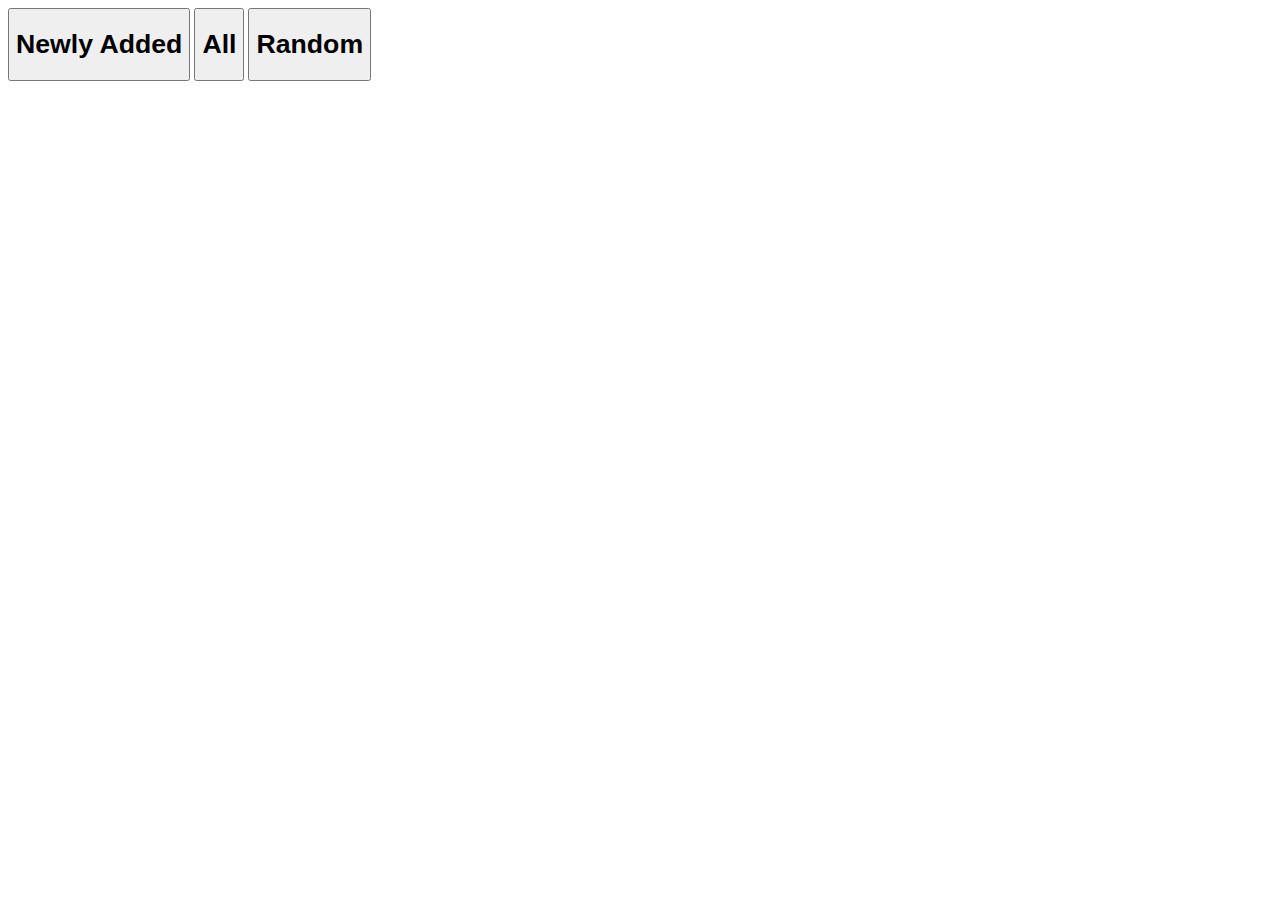
==== index.html @ 9266c7ef "first" ====
<!DOCTYPE html>
<html lang="en">
<head>
    <meta charset="UTF-8">
    <meta http-equiv="X-UA-Compatible" content="IE=edge">
    <meta name="viewport" content="width=device-width, initial-scale=1.0">


    <title>Hachan</title>


    <link href="./Web/styles/global.css" rel="stylesheet">
    <link href="./Web/styles/index.css" rel="stylesheet">
    <link href="./Web/styles/doujin.css" rel="stylesheet">
    <link href="./Web/styles/flag.css" rel="stylesheet">
    <link href="./Web/styles/navbar.css" rel="stylesheet">
    <link href="./Web/styles/FilterButtons.css" rel="stylesheet">
    <link href="./Web/styles/NewDoujinCards.css" rel="stylesheet">

    <link rel="icon" href="./Web/content/img/icon.png" type="image/x-icon"/>
</head>
<body>
    <div id="navbar"></div>

    <div id="new-doujins-cards-ctn"></div>

    <div id="content">
        <div id="buttons-ctn">
            <button id="new-btn"     class="content-filter-btn pressed icon-btn-container">
                <div class="inject-svg" id="new"></div>
                <h1 class="icon-btn-label">Newly Added</h1>
            </button>
            <button id="all-btn"     class="content-filter-btn icon-btn-container">
                <div class="inject-svg" id="doujin"></div>
                <h1 class="icon-btn-label">All</h1>
            </button>
            <button id="random-btn" class="content-filter-btn icon-btn-container">
                <div class="inject-svg" id="random"></div>
                <h1 class="icon-btn-label">Random</h1>
            </button>
        </div>

        <div id="filter-btns"></div>
        <div id="doujins"></div>
    </div>


    <script src="https://ajax.googleapis.com/ajax/libs/jquery/3.6.1/jquery.min.js"></script>
    <script type="module" src="./Web/scripts/RenderNewDoujinsOnly.js"></script>
    <script type="module" src="./Web/scripts/Navbar.js"></script>
    <script type="module" src="./Web/scripts/RenderNewDoujinCards.js"></script>
    <script type="module" src="./Web/scripts/InjectSVG.js"></script>
    <script type="module" src="./Web/scripts/GlobalScript.js"></script>

    <script type="module">
        import RenderDoujin         from "./Web/scripts/RenderDoujin.js";
        import CDN                  from "./Scripts/@CDN.js";
        const ImageDatas            = await CDN.AllGalleries();

        
        const Doujins_Container = document.querySelector("div#content #doujins");
        const Buttons_Filter    = [
            /* Sample
            {
                "button_id" : // id of button
                filter      : // callback that returns boolean
                sort        : // callback that returns 1, 0 or -1
            }
            */

            { button_id : "new-btn", manipulate: null, filter: (doujin) => doujin.new, sort: null },

            {
                button_id   : "most-pages-btn",
                manipulate  : null,
                filter      : null,
                sort        : (DoujinA, DoujinB) => {
                    return DoujinA.pages - DoujinB.pages
                }
            },

            { button_id : "all-btn", manipulate: null, filter: null, sort: null },

            {
                button_id   : "random-btn",
                manipulate  : (array) => shuffle(array),
                filter      : (_, i) => i <= 20,
                sort        : null
            }
        ];


        for (const Button_Filter_Data of Buttons_Filter) {
            const { button_id, filter, manipulate, sort } = Button_Filter_Data;

            document.querySelector(`button#${button_id}`)?.addEventListener("click", (event) => {
                if (document.querySelector(".pressed").id !== "random-btn" && document.querySelector(".pressed").id === button_id) return;

                document.querySelector(".pressed").classList.remove("pressed");
                if (event.target.nodeName === "H1" || event.target.nodeName === "IMG") {
                    event.target.parentElement.classList.add("pressed");
                } else {
                    event.target.classList.add("pressed");
                }


                let DoujinsData = [...ImageDatas];

                if (typeof manipulate === "function") {
                    DoujinsData = manipulate(DoujinsData);
                }

                if (typeof filter === "function") {
                    DoujinsData = DoujinsData.filter(filter);
                }

                if (typeof sort === "function") {
                    DoujinsData = DoujinsData.sort(sort).reverse();
                }

                Doujins_Container.innerHTML = "";

                let NewImagesData = [];
                for (const Data of ImageDatas) {
                    if (DoujinsData.find(doujin => doujin.id === Data.id)) {
                        NewImagesData.push(Data)
                    }
                }

                DoujinsData.forEach(doujin => {
                    RenderDoujin(doujin, Doujins_Container);
                });
            });
        }

        function shuffle(array) {
            let currentIndex = array.length,  randomIndex;

            // While there remain elements to shuffle.
            while (currentIndex != 0) {

                // Pick a remaining element.
                randomIndex = Math.floor(Math.random() * currentIndex);
                currentIndex--;

                // And swap it with the current element.
                [array[currentIndex], array[randomIndex]] = [
                array[randomIndex], array[currentIndex]];
            }

            return array;
        }
    </script>
</body>
</html>
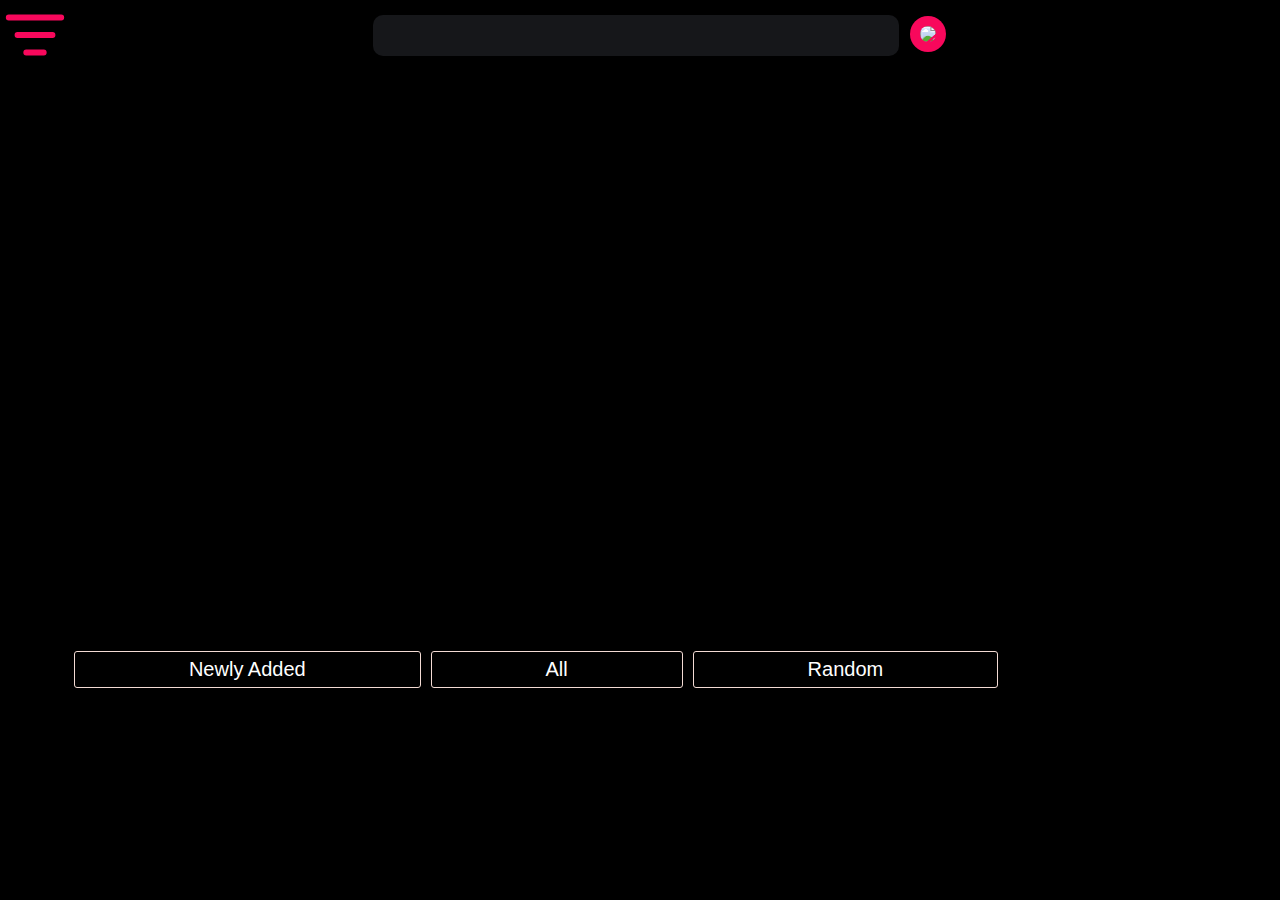
==== commit 0fa20d24: "debug" ====
--- a/index.html
+++ b/index.html
@@ -9,15 +9,15 @@
     <title>Hachan</title>
 
 
-    <link href="./Web/styles/global.css" rel="stylesheet">
-    <link href="./Web/styles/index.css" rel="stylesheet">
-    <link href="./Web/styles/doujin.css" rel="stylesheet">
-    <link href="./Web/styles/flag.css" rel="stylesheet">
-    <link href="./Web/styles/navbar.css" rel="stylesheet">
-    <link href="./Web/styles/FilterButtons.css" rel="stylesheet">
-    <link href="./Web/styles/NewDoujinCards.css" rel="stylesheet">
+    <link href="./styles/global.css" rel="stylesheet">
+    <link href="./styles/index.css" rel="stylesheet">
+    <link href="./styles/doujin.css" rel="stylesheet">
+    <link href="./styles/flag.css" rel="stylesheet">
+    <link href="./styles/navbar.css" rel="stylesheet">
+    <link href="./styles/FilterButtons.css" rel="stylesheet">
+    <link href="./styles/NewDoujinCards.css" rel="stylesheet">
 
-    <link rel="icon" href="./Web/content/img/icon.png" type="image/x-icon"/>
+    <link rel="icon" href="./content/img/icon.png" type="image/x-icon"/>
 </head>
 <body>
     <div id="navbar"></div>
@@ -46,14 +46,14 @@
 
 
     <script src="https://ajax.googleapis.com/ajax/libs/jquery/3.6.1/jquery.min.js"></script>
-    <script type="module" src="./Web/scripts/RenderNewDoujinsOnly.js"></script>
-    <script type="module" src="./Web/scripts/Navbar.js"></script>
-    <script type="module" src="./Web/scripts/RenderNewDoujinCards.js"></script>
-    <script type="module" src="./Web/scripts/InjectSVG.js"></script>
-    <script type="module" src="./Web/scripts/GlobalScript.js"></script>
+    <script type="module" src="./scripts/RenderNewDoujinsOnly.js"></script>
+    <script type="module" src="./scripts/Navbar.js"></script>
+    <script type="module" src="./scripts/RenderNewDoujinCards.js"></script>
+    <script type="module" src="./scripts/InjectSVG.js"></script>
+    <script type="module" src="./scripts/GlobalScript.js"></script>
 
     <script type="module">
-        import RenderDoujin         from "./Web/scripts/RenderDoujin.js";
+        import RenderDoujin         from "./scripts/RenderDoujin.js";
         import CDN                  from "./Scripts/@CDN.js";
         const ImageDatas            = await CDN.AllGalleries();
 
--- a/styles/global.css
+++ b/styles/global.css
@@ -0,0 +1,72 @@
+@import url('https://fonts.googleapis.com/css2?family=Nunito+Sans:wght@200;300;400;600;700;800;900&display=swap');
+@import url('https://fonts.googleapis.com/css2?family=Heebo:wght@100;200;300;400;500;600;700;800;900&display=swap');
+
+
+h1      { word-wrap: break-word; }
+a       { text-decoration: none; }
+
+body:first-of-type { 
+    background-color: rgb(var(--black)); 
+}
+
+body:first-of-type, html:first-of-type {
+    margin: 0;
+
+    height: 100%;
+}
+
+
+body > * > body, body > * > html {
+    height: 0;
+    width: 0;
+    background-color: transparent;
+}
+
+
+.icon-btn-container {
+    display: inline-flex;
+    flex-direction: row;
+    align-items: center;
+    justify-content: center;
+
+    border: none;
+    cursor: pointer;
+}
+
+.icon-btn-container img.icon-btn-icon {
+    background-color: transparent;
+    margin-right: 10px;
+}
+
+span.de-highlight {
+    color: grey !important;
+}
+
+.clickable {
+    cursor: pointer;
+}
+
+:root {
+    --plain-white: 255, 255, 255;
+    --white: 240, 233, 210;
+    --white-dense: 243, 219, 212;
+
+    --gray: 46, 43, 43;
+
+    --black: 0, 0, 0;
+    --black-dense: 36, 38, 44;
+    --black-denser: 22, 23, 26;
+    --red: 194, 30, 50;
+    --purple: 137, 17, 119;
+    --green: 75, 177, 151;
+    --pink: 248, 8, 92;
+    --yellow: 248, 194, 103;
+
+    --default-font: Noto Sans,sans-serif;
+    --title-font: Nunito Sans, sans-serif;
+    --button-font: Heebo, sans-serif;
+}
+
+parsererror {
+    display: none !important;
+}--- a/styles/index.css
+++ b/styles/index.css
@@ -0,0 +1,137 @@
+div#content {
+    display: flex;
+    flex-direction: column;
+}
+
+div#content div#buttons-ctn {
+    display: grid;
+    grid-template-columns: auto auto auto auto;
+    gap: 10px;
+}
+
+div#content div#doujins {
+    margin-top: 2%;
+}
+
+div#content div#buttons-ctn,
+div#content div#doujins {
+    width: 90%;
+    margin-right: 5%;
+    margin-left: 5%;
+
+    padding: 10px;
+}
+
+div#content div#doujins {
+    display: grid;
+    grid-template-columns: 16% 16% 16% 16% 16% 16%;
+    gap: 20px;
+
+    align-items: center;
+    justify-content: center;
+}
+
+div#content div#doujins a.doujin {
+    animation-name: Fade-In;
+    animation-duration: 3s;
+}
+
+div#content div#buttons-ctn .content-filter-btn {
+    border: solid;
+    border-width: 1px;
+    border-color: rgb(var(--white-dense));
+
+    background-color: transparent;
+
+    padding: 5px;
+    border-radius: 3px;
+
+    transition: 0.5s;
+}
+
+div#content div#buttons-ctn .content-filter-btn:hover {
+    background-color: rgb(var(--red));
+}
+
+div#content div#buttons-ctn .content-filter-btn h1 {
+    color: rgb(var(--plain-white));
+
+    margin: 0.3%;
+
+    font-size: 20px;
+    font-family: var(--default-font);
+    font-weight: 400;
+}
+
+div#content div#buttons-ctn .content-filter-btn html,
+div#content div#buttons-ctn .content-filter-btn body {
+    width: auto;
+    height: auto;
+    background-color: transparent;
+}
+
+div#content div#buttons-ctn .content-filter-btn svg {
+    fill: rgb(var(--plain-white));
+    height: 30px;
+    width: auto;
+    margin-right: 5px;
+}
+
+div#content div#buttons-ctn .pressed {
+    background-color: rgba(var(--yellow-rgb), 0.3);
+}
+
+@keyframes Fade-In {
+    0%      {
+        opacity: 0;
+        margin-top: 75%;
+    }
+
+    100%    {
+        opacity: 1;
+        margin-top: 0%;
+    }
+}
+
+
+@media only screen and (min-width: 1500px) {
+    div#content div#doujins {
+        grid-template-columns: 16% 16% 16% 16% 16% 16%;
+    }
+}
+@media only screen and (max-width: 1500px) {
+    div#content div#doujins {
+        grid-template-columns: 24% 24% 24% 24%;
+    }
+}
+
+@media only screen and (max-width: 1200px) {
+    div#content div#doujins {
+        grid-template-columns: 24% 24% 24% 24%;
+    }
+}
+
+@media only screen and (max-width: 800px) {
+    div#content div#doujins {
+        grid-template-columns: 48% 48%;
+    }
+
+    div#content div#buttons-ctn {
+        display: grid;
+        grid-template-columns: auto auto;
+        gap: 10px;
+    }
+
+    div#content div#buttons-ctn,
+    div#content div#doujins {
+        width: 99%;
+        margin-right: 0%;
+        margin-left: 0%;
+
+        padding: 0px;
+    }
+
+    div#content div#doujins {
+        gap: 2px;
+    }
+}--- a/styles/doujin.css
+++ b/styles/doujin.css
@@ -0,0 +1,231 @@
+a.doujin {
+    display             : inline-flex;
+    flex-direction      : row;
+    align-items         : center;
+    justify-content     : center;
+
+    width: 100%;
+}
+
+a.doujin div#container {
+    width   : 100%;
+    height  : 100%;
+
+    display             : flex;
+    flex-direction      : column;
+
+    background-color: rgb(var(--black-denser));
+    border-radius: 10px;
+
+    position: relative;
+
+    transition: background 1s;
+}
+
+a.doujin div#container img.doujin-image {
+    max-width       : 100%;
+    border-radius   : 10px;
+
+    visibility: visible;
+    opacity: 1;
+}
+
+a.doujin div#container img.doujin-image-preview {
+    transition: visibility 0s, opacity 0.25s;
+
+    visibility: hidden;
+    opacity: 0;
+
+    height: 0px;
+    width: 0px;
+}
+
+a.doujin:hover div#container {
+    background-color: rgb(var(--white-denser));
+}
+
+a.doujin:hover  div#container img.doujin-image {
+    visibility: hidden;
+    opacity: 0;
+    height: 0px;
+    width: 0px;
+}
+
+a.doujin:hover div#container img.doujin-image-preview {
+    visibility: visible;
+    opacity: 1;
+
+    height: auto;
+    width: auto;
+
+    max-width       : 100%;
+    border-radius   : 10px;
+}
+
+a.doujin div#container div#content {
+    display: flex;
+
+
+    flex-direction  : column;
+    align-items     : center;
+    justify-content : center;
+}
+
+a.doujin div#container div#content #top {
+    display: flex;
+    flex-direction: column;
+
+    align-items: center;
+    justify-content: center;
+
+    width: 100%;
+}
+
+a.doujin div#container div#content #top div.doujin-title {
+    display: flex;
+    flex-direction: column;
+    align-items: center;
+    justify-content: center;
+
+    position: relative;
+
+    width: 100%;
+    margin-top: 10px;
+    margin-bottom: 10px;
+}
+
+a.doujin div#container div#content #top div.doujin-title > * {
+    flex: 1;
+}
+
+a.doujin div#container div#content #top div.doujin-title > span {
+    display: inline-block;
+}
+
+a.doujin:hover div#container div#content #top div.doujin-title h1.title-end {
+    display: block;
+}
+
+a.doujin:hover div#container div#content #top div.doujin-title h1 {
+    background-color: rgb(var(--black)) !important;
+}
+
+a.doujin div#container div#content #top div.doujin-title h1.title-start,
+a.doujin div#container div#content #top div.doujin-title h1.title-end {
+    text-align: center;
+
+    color: rgb(var(--white));
+    font-family: monospace;
+    font-size: 13px;
+
+    margin-right: 2px;
+    margin-left: 2px;
+    margin-top: 0;
+    margin-bottom: 0;
+    width: 100%;
+
+    transition: background 1s;
+
+    background-color: inherit;
+}
+
+a.doujin div#container div#content #top div.doujin-title h1.title-end {
+    display: none;
+    position: absolute;
+    z-index: 99999;
+    top: 100%;
+    left: 0;
+}
+
+a.doujin div#container div#content #top h1#last-read {
+    color: rgb(var(--black-denser));
+    background-color: rgb(var(--white-dense));
+    border-radius: 5px;
+    padding: 5px;
+    font-family: 'Lucida Sans', 'Lucida Sans Regular', 'Lucida Grande', 'Lucida Sans Unicode', Geneva, Verdana, sans-serif;
+    font-size: 20px;
+}
+
+a.doujin div#container div#content #top div#doujin-data {
+    display: flex;
+    flex-direction: row;
+    align-items: center;
+    justify-content: center;
+
+    padding: 5px;
+    border-radius: 5px;
+
+    width: 90%;
+}
+
+a.doujin div#container div#content #top div#doujin-data div.doujin-language {
+    border: solid;
+    border-width: 1px;
+    border-color: rgb(var(--white-dense));
+
+    flex-direction: row;
+    align-items: center;
+    justify-content: center;
+
+    transition: 0.5s;
+
+    border-radius: 10px;
+
+    cursor: pointer;
+    width: 100%;
+}
+
+a.doujin div#container div#content #top div#doujin-data div.doujin-language img {
+    height: 30px;
+    background-color: transparent;
+    margin-right: 10px;
+}
+
+a.doujin div#container div#content #top div#doujin-data div.doujin-language h1 {
+    color: rgb(var(--white-dense));
+    text-transform: capitalize;
+
+    margin: 0;
+
+    font-size: 15px;
+    font-family: var(--default-font);
+    font-weight: 400;
+
+    text-align: center;
+}
+
+a.doujin div#container div#content #top div#doujin-data h1.doujin-pages,
+a.doujin div#container div#content #top div#doujin-data h1.doujin-category {
+    border: solid;
+    border-width: 1px;
+    border-color: rgb(var(--white-dense));
+
+    text-align: center;
+
+    color: rgb(var(--white-dense));
+    text-transform: capitalize;
+
+    font-size: 15px;
+    font-family: var(--default-font);
+    font-weight: 400;
+
+    width: 100%;
+}
+
+a.doujin div#container div#content #top div#doujin-data div.doujin-language,
+a.doujin div#container div#content #top div#doujin-data h1.doujin-pages,
+a.doujin div#container div#content #top div#doujin-data h1.doujin-category {
+    margin: 2px;
+    flex: 1;
+    border-radius: 3px;
+
+    padding: 4px;
+}
+
+a.doujin div#container div#content #bot {
+    display: none;
+}
+
+
+/* @media only screen and (max-width: 800px) {
+} */--- a/styles/flag.css
+++ b/styles/flag.css
@@ -0,0 +1,406 @@
+.g_flag {
+    background: url('../content/flags_sprite.png') no-repeat;
+    height: 17px;
+    width: 23px;
+    float: left;
+}
+
+.g_flag.flag-ad {
+    background-position: -4px -3px
+}
+
+.g_flag.flag-ae {
+    background-position: -37px -3px
+}
+
+.g_flag.flag-ag {
+    background-position: -4px -24px
+}
+
+.g_flag.flag-am {
+    background-position: -37px -24px
+}
+
+.g_flag.flag-ar {
+    background-position: -4px -45px
+}
+
+.g_flag.flag-at {
+    background-position: -37px -45px
+}
+
+.g_flag.flag-au {
+    background-position: -4px -66px
+}
+
+.g_flag.flag-be {
+    background-position: -37px -66px
+}
+
+.g_flag.flag-bf {
+    background-position: -4px -87px
+}
+
+.g_flag.flag-bg {
+    background-position: -37px -87px
+}
+
+.g_flag.flag-bo {
+    background-position: -4px -108px
+}
+
+.g_flag.flag-br {
+    background-position: -37px -108px
+}
+
+.g_flag.flag-ca {
+    background-position: -4px -129px
+}
+
+.g_flag.flag-cd {
+    background-position: -37px -129px
+}
+
+.g_flag.flag-cg {
+    background-position: -4px -150px
+}
+
+.g_flag.flag-ch {
+    background-position: -37px -150px
+}
+
+.g_flag.flag-cl {
+    background-position: -4px -171px
+}
+
+.g_flag.flag-cm {
+    background-position: -37px -171px
+}
+
+.g_flag.flag-cn {
+    background-position: -4px -192px
+}
+
+.g_flag.flag-co {
+    background-position: -37px -192px
+}
+
+.g_flag.flag-cz {
+    background-position: -4px -213px
+}
+
+.g_flag.flag-de {
+    background-position: -37px -213px
+}
+
+.g_flag.flag-dj {
+    background-position: -4px -234px
+}
+
+.g_flag.flag-dk {
+    background-position: -37px -234px
+}
+
+.g_flag.flag-dz {
+    background-position: -4px -255px
+}
+
+.g_flag.flag-ee {
+    background-position: -37px -255px
+}
+
+.g_flag.flag-eg {
+    background-position: -4px -276px
+}
+
+.g_flag.flag-es {
+    background-position: -37px -276px
+}
+
+.g_flag.flag-fl {
+    background-position: -4px -297px
+}
+
+.g_flag.flag-fr {
+    background-position: -37px -297px
+}
+
+.g_flag.flag-ga {
+    background-position: -4px -318px
+}
+
+.g_flag.flag-gb {
+    background-position: -37px -318px
+}
+
+.g_flag.flag-gm {
+    background-position: -4px -339px
+}
+
+.g_flag.flag-gt {
+    background-position: -37px -339px
+}
+
+.g_flag.flag-hn {
+    background-position: -4px -360px
+}
+
+.g_flag.flag-ht {
+    background-position: -37px -360px
+}
+
+.g_flag.flag-hu {
+    background-position: -4px -381px
+}
+
+.g_flag.flag-id {
+    background-position: -37px -381px
+}
+
+.g_flag.flag-ie {
+    background-position: -4px -402px
+}
+
+.g_flag.flag-il {
+    background-position: -37px -402px
+}
+
+.g_flag.flag-in {
+    background-position: -4px -423px
+}
+
+.g_flag.flag-iq {
+    background-position: -37px -423px
+}
+
+.g_flag.flag-ir {
+    background-position: -4px -444px
+}
+
+.g_flag.flag-it {
+    background-position: -37px -444px
+}
+
+.g_flag.flag-jm {
+    background-position: -4px -465px
+}
+
+.g_flag.flag-jo {
+    background-position: -37px -465px
+}
+
+.g_flag.flag-jp {
+    background-position: -4px -486px
+}
+
+.g_flag.flag-kg {
+    background-position: -37px -486px
+}
+
+.g_flag.flag-kn {
+    background-position: -4px -507px
+}
+
+.g_flag.flag-kp {
+    background-position: -37px -507px
+}
+
+.g_flag.flag-kr {
+    background-position: -4px -528px
+}
+
+.g_flag.flag-kw {
+    background-position: -37px -528px
+}
+
+.g_flag.flag-kz {
+    background-position: -4px -549px
+}
+
+.g_flag.flag-la {
+    background-position: -37px -549px
+}
+
+.g_flag.flag-lb {
+    background-position: -4px -570px
+}
+
+.g_flag.flag-lc {
+    background-position: -37px -570px
+}
+
+.g_flag.flag-ls {
+    background-position: -4px -591px
+}
+
+.g_flag.flag-lu {
+    background-position: -37px -591px
+}
+
+.g_flag.flag-lv {
+    background-position: -4px -612px
+}
+
+.g_flag.flag-mg {
+    background-position: -37px -612px
+}
+
+.g_flag.flag-mk {
+    background-position: -4px -633px
+}
+
+.g_flag.flag-ml {
+    background-position: -37px -633px
+}
+
+.g_flag.flag-mm {
+    background-position: -4px -654px
+}
+
+.g_flag.flag-mt {
+    background-position: -37px -654px
+}
+
+.g_flag.flag-mx {
+    background-position: -4px -675px
+}
+
+.g_flag.flag-na {
+    background-position: -37px -675px
+}
+
+.g_flag.flag-ne {
+    background-position: -4px -696px
+}
+
+.g_flag.flag-ng {
+    background-position: -37px -696px
+}
+
+.g_flag.flag-ni {
+    background-position: -4px -717px
+}
+
+.g_flag.flag-nl {
+    background-position: -37px -717px
+}
+
+.g_flag.flag-no {
+    background-position: -4px -738px
+}
+
+.g_flag.flag-om {
+    background-position: -37px -738px
+}
+
+.g_flag.flag-pa {
+    background-position: -4px -759px
+}
+
+.g_flag.flag-pe {
+    background-position: -37px -759px
+}
+
+.g_flag.flag-pg {
+    background-position: -4px -780px
+}
+
+.g_flag.flag-pk {
+    background-position: -37px -780px
+}
+
+.g_flag.flag-pl {
+    background-position: -4px -801px
+}
+
+.g_flag.flag-pt {
+    background-position: -37px -801px
+}
+
+.g_flag.flag-py {
+    background-position: -4px -822px
+}
+
+.g_flag.flag-qa {
+    background-position: -37px -822px
+}
+
+.g_flag.flag-ro {
+    background-position: -4px -843px
+}
+
+.g_flag.flag-ru {
+    background-position: -37px -843px
+}
+
+.g_flag.flag-rw {
+    background-position: -4px -864px
+}
+
+.g_flag.flag-sa {
+    background-position: -37px -864px
+}
+
+.g_flag.flag-se {
+    background-position: -4px -885px
+}
+
+.g_flag.flag-sg {
+    background-position: -37px -885px
+}
+
+.g_flag.flag-sl {
+    background-position: -4px -906px
+}
+
+.g_flag.flag-sn {
+    background-position: -37px -906px
+}
+
+.g_flag.flag-so {
+    background-position: -4px -927px
+}
+
+.g_flag.flag-sv {
+    background-position: -37px -927px
+}
+
+.g_flag.flag-td {
+    background-position: -4px -948px
+}
+
+.g_flag.flag-tj {
+    background-position: -37px -948px
+}
+
+.g_flag.flag-tl {
+    background-position: -4px -969px
+}
+
+.g_flag.flag-tr {
+    background-position: -37px -969px
+}
+
+.g_flag.flag-tz {
+    background-position: -4px -990px
+}
+
+.g_flag.flag-ua {
+    background-position: -37px -990px
+}
+
+.g_flag.flag-us {
+    background-position: -4px -1011px
+}
+
+.g_flag.flag-ve {
+    background-position: -37px -1011px
+}
+
+.g_flag.flag-vn {
+    background-position: -4px -1032px
+}
+
+.g_flag.flag-ye {
+    background-position: -37px -1032px
+}--- a/styles/navbar.css
+++ b/styles/navbar.css
@@ -0,0 +1,244 @@
+div#navbar {
+    width: 100%;
+    margin-bottom: 3%;    
+}
+
+div#navbar {
+    display: flex;
+    flex-direction: column;
+    align-items: flex-start;
+    justify-content: flex-start;
+
+    position: relative;
+}
+
+div#navbar .always-in-view {
+    display: flex;
+    flex-direction: row;
+    align-items: center;
+    justify-content: flex-start;
+
+    width: 100%;
+}
+
+div#navbar .always-in-view svg {
+    height: 70px;
+    width: 70px;
+    z-index: 999999999999999;
+    position: relative;
+}
+
+div#navbar .always-in-view svg path {
+    stroke: rgb(var(--pink));
+}
+
+div#navbar .always-in-view .searchbar-ctn {
+    display: flex;
+    flex-direction: column;
+    align-items: center;
+    justify-content: center;
+
+    flex: 1;
+}
+
+div#navbar .always-in-view .searchbar-ctn .searchbar {
+    width: 50%;
+
+    margin-left: auto;
+    margin-right: auto;
+
+    border-radius: 10px;
+
+    display: flex;
+    flex-direction: row;
+}
+
+div#navbar .always-in-view .searchbar-ctn .searchbar input {
+    width: 90%;
+
+    outline: none;
+    border: none;
+
+    background-color: rgb(var(--black-denser));
+    color: rgb(var(--red));
+
+    font-family: var(--title-font);
+    font-size: 20px;
+    font-weight: 300;
+
+    padding: 5px;
+    border-radius: 10px;
+}
+
+div#navbar .always-in-view .searchbar-ctn .searchbar button {
+    cursor: pointer;
+    background-color: transparent;
+    border: none;
+
+    width: 10%;
+    margin-right: 20px;
+}
+
+div#navbar .always-in-view .searchbar-ctn .searchbar button img {
+    background-color: rgb(var(--pink));
+    border-radius: 50%;
+
+    padding: 10px;
+    
+    max-width: 50%;
+}
+
+div#navbar.open {
+    background-color: rgb(var(--black));
+    z-index: 9999999999999999999;
+}
+
+div#navbar div.nav-content div#nav-content.loading-content {
+    display: none;
+}
+
+div#navbar div.nav-content div#nav-content {
+    background-color: rgb(var(--black));
+    position: absolute;
+
+    top: 0px;
+
+    display: flex;
+    flex-direction: column-reverse;
+    align-items: flex-start;
+    justify-content: flex-end;
+
+    height: 100vh;
+    padding-right: 20px;
+
+    transition: 1s;
+    border-width: 0px 2px 0px 0px;
+    border-style: solid;
+}
+
+div#navbar div.nav-content div#nav-content:hover {
+    border-color: rgb(var(--pink));
+}
+
+div#navbar div.nav-content div#nav-content #links-ctn {
+    margin-top: 75px;
+
+    display: grid;
+    grid-template-columns: auto;
+    row-gap: 10px;
+    
+    width: 100%;
+    padding-left: 20px;
+}
+
+div#navbar div.nav-content div#nav-content #links-ctn a.link {
+    display: flex;
+    flex-direction: row;
+    align-items: center;
+    justify-content: flex-start;
+
+    padding: 10px;
+    transition: 0.5s;
+    border-radius: 15px 0px 0px 15px;
+}
+
+div#navbar div.nav-content div#nav-content #links-ctn a.link:hover {
+    background-color: rgb(var(--pink));
+}
+
+div#navbar div.nav-content div#nav-content #links-ctn a.link svg {
+    height: 40px;
+    width: 40px;
+    margin-right: 10px;
+}
+
+div#navbar div.nav-content div#nav-content #links-ctn a.link:hover svg.fill {
+    fill: rgb(var(--black));
+}
+
+div#navbar div.nav-content div#nav-content #links-ctn a.link:hover svg path {
+    stroke: rgb(var(--black));
+}
+
+div#navbar div.nav-content div#nav-content #links-ctn a.link svg.fill {
+    fill: rgb(var(--pink));
+}
+
+div#navbar div.nav-content div#nav-content #links-ctn a.link svg path {
+    stroke: rgb(var(--pink));
+}
+
+div#navbar div.nav-content div#nav-content #links-ctn a.link h1 {
+    color: rgb(var(--white-dense));
+
+    margin: 0;
+    font-size: 30px;
+    font-family: var(--button-font);
+    font-weight: 300;
+}
+
+div#navbar div.nav-content div#nav-content #links-ctn a.link:hover h1 {
+    color: rgb(var(--black));
+}
+
+.open-nav {
+    animation-name: Open-Nav;
+    animation-duration: 1s;
+    left: 0%;
+}
+
+.close-nav {
+    animation-name: Close-Nav;
+    animation-duration: 1s;
+    left: -50%;
+    display: none;
+}
+
+@keyframes Open-Nav {
+    from {
+        left: -50%;
+    }
+
+    to {
+        left: 0%;
+    }
+}
+
+@keyframes Close-Nav {
+    from {
+        left: 0%;
+    }
+
+    to {
+        left: -50%;
+        display: none;
+    }
+}
+
+
+
+@media only screen and (max-width: 800px) {
+    div#navbar .always-in-view .searchbar-ctn .searchbar {
+        width: 70%;
+    }
+
+    div#navbar .always-in-view .searchbar-ctn .searchbar button {
+        width: 30%;
+    }
+    
+    div#navbar .always-in-view .searchbar-ctn .searchbar button img {
+        max-width: 50%;
+    }
+}
+
+@media only screen and (max-width: 700px) {
+    div#navbar .always-in-view .searchbar-ctn .searchbar {
+        width: 80%;
+    }
+}
+
+@media only screen and (max-width: 500px) {
+    div#navbar .always-in-view .searchbar-ctn .searchbar {
+        width: 100%;
+    }
+}--- a/styles/FilterButtons.css
+++ b/styles/FilterButtons.css
@@ -0,0 +1,110 @@
+div#filter-btns {
+    width: 90%;
+    margin-top: 10px;
+    margin-right: 5%;
+    margin-left: 5%;
+
+    border-radius: 10px;
+
+    align-items: center;
+    justify-content: center;
+
+    white-space: nowrap;
+    overflow-x: scroll;
+}
+
+div#filter-btns::-webkit-scrollbar {
+    width: 1px;
+    height: 5px;
+
+    border-radius: 10px;
+}
+
+div#filter-btns::-webkit-scrollbar-track {
+    background-color: rgb(var(--black-denser));
+}
+
+div#filter-btns::-webkit-scrollbar-thumb {
+    background-color: rgb(var(--pink));
+}
+
+div#filter-btns .default-filter-btn {
+    display: inline-flex;
+    flex-direction: row;
+    align-items: center;
+    justify-content: flex-start;
+
+    cursor: pointer;
+    margin: 10px;
+    padding: 6px 15px 6px 15px;
+    border-radius: 20px;
+
+    background-color: rgb(var(--plain-white));
+}
+
+div#filter-btns .default-filter-btn.clicked {
+    background-color: rgb(var(--pink));
+}
+
+div#filter-btns .default-filter-btn html,
+div#filter-btns .default-filter-btn body {
+    background-color: transparent;
+    display: flex;
+    flex-direction: column;
+    align-items: center;
+    justify-content: center;
+}
+
+div#filter-btns .default-filter-btn svg {
+    height: 25px;
+    margin-right: 5px;
+    fill: rgb(var(--black));
+    stroke: none;
+
+    width: auto;
+}
+
+div#filter-btns .default-filter-btn.clicked svg {
+    fill: rgb(var(--plain-white));
+}
+
+div#filter-btns .default-filter-btn.clicked span {
+    color: rgb(var(--plain-white));
+}
+
+div#filter-btns .default-filter-btn span {
+    color: rgb(var(--black));
+    font-size: 18px;
+    font-family: var(--title-font);
+    font-weight: bold;    
+}
+
+
+
+@media only screen and (max-width: 800px) {
+    div#filter-btns {
+        width: 100%;
+        margin-right: 0%;
+        margin-left: 0%;
+    }
+
+    div#filter-btns .default-filter-btn span {
+        font-size: 25px;
+    }
+}
+
+@media only screen and (max-width: 500px) {
+    div#filter-btns .default-filter-btn span {
+        font-size: 16px;
+    }
+}
+
+@media only screen and (max-width: 400px) {
+    div#filter-btns .default-filter-btn {
+        margin: 3px;
+    }
+
+    div#filter-btns .default-filter-btn span {
+        font-size: 16px;
+    }
+}--- a/styles/NewDoujinCards.css
+++ b/styles/NewDoujinCards.css
@@ -0,0 +1,230 @@
+div#new-doujins-cards-ctn {
+    max-width: 45%;
+    height: 45vh;
+
+    margin-right: auto;
+    margin-left: auto;
+    margin-top: 3%;
+    margin-bottom: 10%;
+}
+
+div#new-doujins-cards-ctn div#cards-content {
+    width: 100%;
+    height: 100%;
+
+    overflow-x: hidden;
+    overflow-y: hidden;
+    white-space: nowrap;
+    scroll-behavior: smooth;
+
+    position: relative;
+}
+
+div#new-doujins-cards-ctn div#cards-content div.doujin-card {
+    width: auto;
+    height: 100%;
+
+    display: inline-flex;
+    flex-direction: column;
+    align-items: center;
+    justify-content: center;
+
+    position: relative;
+}
+
+div#new-doujins-cards-ctn div#cards-content .images {
+    display: flex;
+    flex-direction: row;
+    align-items: center;
+    justify-content: center;
+
+    height: 100%;
+}
+
+div#new-doujins-cards-ctn div#cards-content .images img:first-child {
+    border-radius: 10px 0px 0px 10px;
+}
+
+div#new-doujins-cards-ctn div#cards-content .images img:last-child {
+    border-radius: 0px 10px 10px 0px;
+}
+
+div#new-doujins-cards-ctn div#cards-content .images img {
+    height: 100%;
+    max-width: 33.33%;
+
+    object-fit: cover;
+    align-items: center;
+    display: flex;
+}
+
+div#new-doujins-cards-ctn div#cards-content .data {
+    display: flex;
+    flex-direction: column;
+    align-items: flex-start;
+    justify-content: center;
+
+    position: absolute;
+    z-index: 9999;
+
+    left: 0;
+    bottom: 0;
+
+    display: flex;
+
+    box-shadow: 0px 0px 10px black;
+    background-color: rgba(0, 0, 0, 0.432);
+
+    width: 100%;
+}
+
+div#new-doujins-cards-ctn div#cards-content .data span#title {
+    font-size: 19px;
+    font-family: var(--title-font);
+    font-weight: lighter;
+
+    color: rgb(var(--plain-white));
+    white-space: pre-wrap;
+
+    margin-right: 7px;
+    margin-left: 7px;
+}
+
+div#new-doujins-cards-ctn div#cards-content .data div#flex {
+    margin-top: 10px;
+
+    display: flex;
+    flex-direction: row;
+    align-items: center;
+    justify-content: center;
+}
+
+div#new-doujins-cards-ctn div#cards-content .data div#flex span {
+    margin-right: 7px;
+    margin-left: 7px;
+    
+    font-size: 19px;
+    font-family: var(--title-font);
+    font-weight: bold;
+
+    color: rgb(var(--pink));
+    background-color: rgb(var(--black));
+    padding: 4px 9px 4px 9px;
+    border-radius: 20px;
+}
+
+div#new-doujins-cards-ctn div#pages {
+    margin-top: 10px;
+    width: 100%;
+
+    display: flex;
+    flex-direction: row;
+    align-items: center;
+    justify-content: center;
+}
+
+div#new-doujins-cards-ctn div#pages div.dot {
+    margin-right: 3px;
+    margin-left: 3px;
+
+    height: 10px;
+    width: 10px;
+    border-radius: 50%;
+    background-color: rgb(var(--black-dense));
+}
+
+div#new-doujins-cards-ctn div#pages div.dot.current {
+    background-color: rgb(var(--pink));
+}
+
+div#new-doujins-cards-ctn div#link-ctn:hover span {
+    text-decoration: underline;
+}
+
+div#new-doujins-cards-ctn div#link-ctn {
+    margin-top: 20px;
+    display: flex;
+    flex-direction: row;
+    align-items: center;
+    justify-content: center;
+}
+
+div#new-doujins-cards-ctn div#link-ctn span {
+    font-family: var(--button-font);
+    font-weight: lighter;
+    font-size: 20px;
+
+    color: rgb(var(--plain-white));
+}
+
+div#new-doujins-cards-ctn div#link-ctn svg {
+    height: 30px;
+    width: auto;
+
+    border: none;
+    stroke: none;
+    fill: rgb(var(--pink));
+    padding: 2px;
+    border-radius: 50%;
+}
+
+
+@media only screen and (max-width: 1000px) {
+    div#new-doujins-cards-ctn div#cards-content .data span#title {
+        font-size: 25px;
+    }
+}
+
+@media only screen and (max-width: 930px) {
+    div#new-doujins-cards-ctn {
+        margin-bottom: 25vh;
+    }
+}
+
+@media only screen and (max-width: 800px) {
+    div#new-doujins-cards-ctn {
+        max-width: 25%;
+    }
+
+    div#new-doujins-cards-ctn {
+        width: 95%;
+    }
+
+    div#new-doujins-cards-ctn div#cards-content .data span#title {
+        font-size: 23px;
+    }
+
+    div#new-doujins-cards-ctn div#cards-content .images {
+        display: flex;
+        flex-direction: column;
+        align-items: center;
+        justify-content: center;
+    }
+    div#new-doujins-cards-ctn div#cards-content .images img:not(:first-child) {
+        display: none;
+    }
+
+    div#new-doujins-cards-ctn div#cards-content .images img:first-child {
+        max-width: 100%;
+    }
+}
+
+@media only screen and (max-width: 600px) {
+    div#new-doujins-cards-ctn div#cards-content .data span#title {
+        font-size: 20px;
+    }
+
+    div#new-doujins-cards-ctn div#cards-content .data div#flex span {
+        font-size: 13px;
+    }
+}
+
+@media only screen and (max-width: 400px) {
+    div#new-doujins-cards-ctn div#cards-content .data span#title {
+        font-size: 18px;
+    }
+
+    div#new-doujins-cards-ctn div#cards-content .data div#flex span {
+        font-size: 12px;
+    }
+}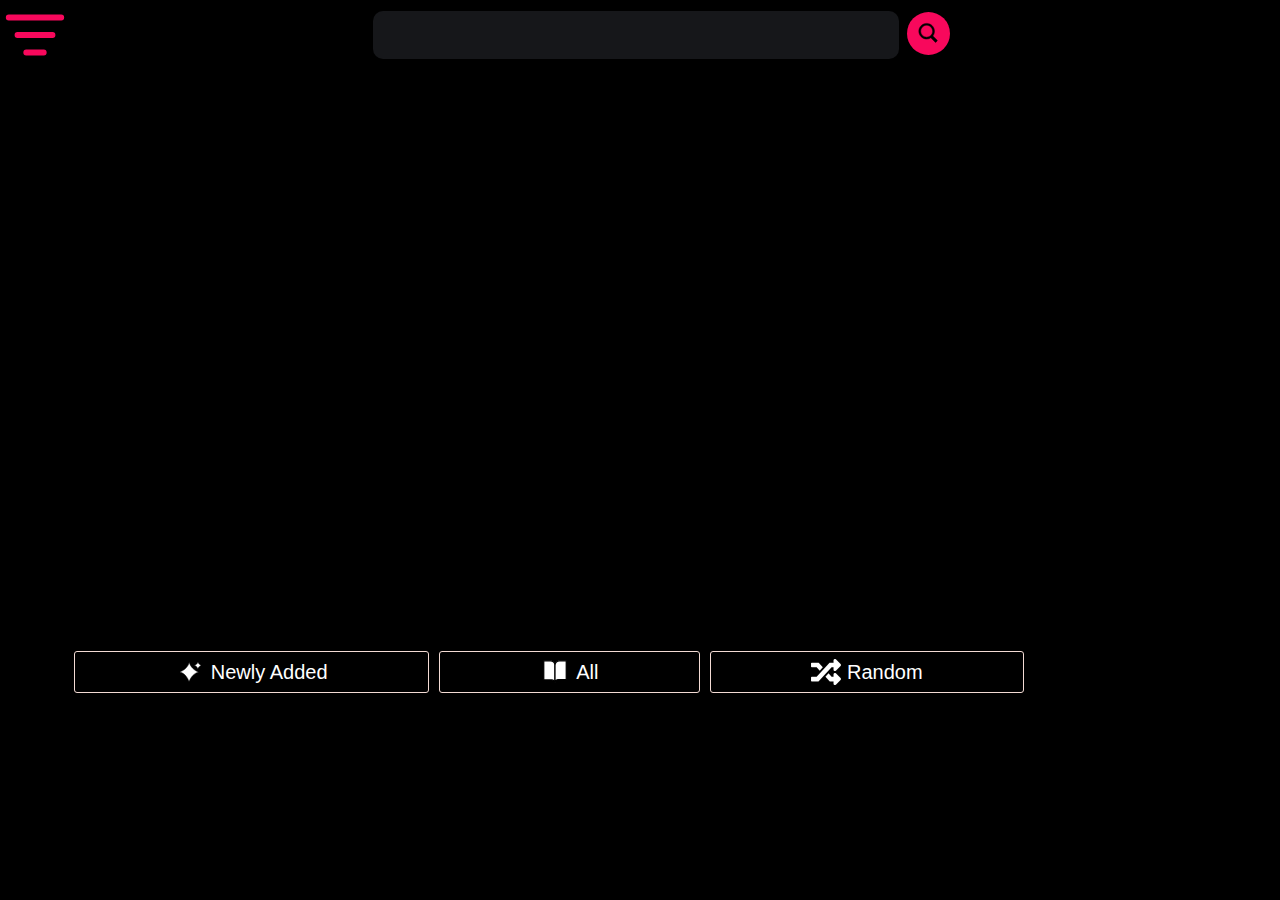
==== commit 17834c5a: "backup" ====
--- a/index.html
+++ b/index.html
@@ -42,6 +42,7 @@
 
         <div id="filter-btns"></div>
         <div id="doujins"></div>
+        <div id="page-buttons-ctn"></div>
     </div>
 
 
@@ -54,7 +55,7 @@
 
     <script type="module">
         import RenderDoujin         from "./scripts/RenderDoujin.js";
-        import CDN                  from "./Scripts/@CDN.js";
+        import CDN                  from "./scripts/@CDN.js";
         const ImageDatas            = await CDN.AllGalleries();
 
         
--- a/styles/global.css
+++ b/styles/global.css
@@ -46,6 +46,22 @@
     cursor: pointer;
 }
 
+div#page-buttons-ctn {
+    display: flex;
+    flex-direction: row;
+    align-items: center;
+    justify-content: center;
+    width: 100%;
+}
+
+div#page-buttons-ctn a.page-btn-rdr {
+    padding: 5px;
+    border: solid 1px white;
+    font-size: 15px;
+    font-family: monospace;
+    margin: 5px;
+}
+
 :root {
     --plain-white: 255, 255, 255;
     --white: 240, 233, 210;
